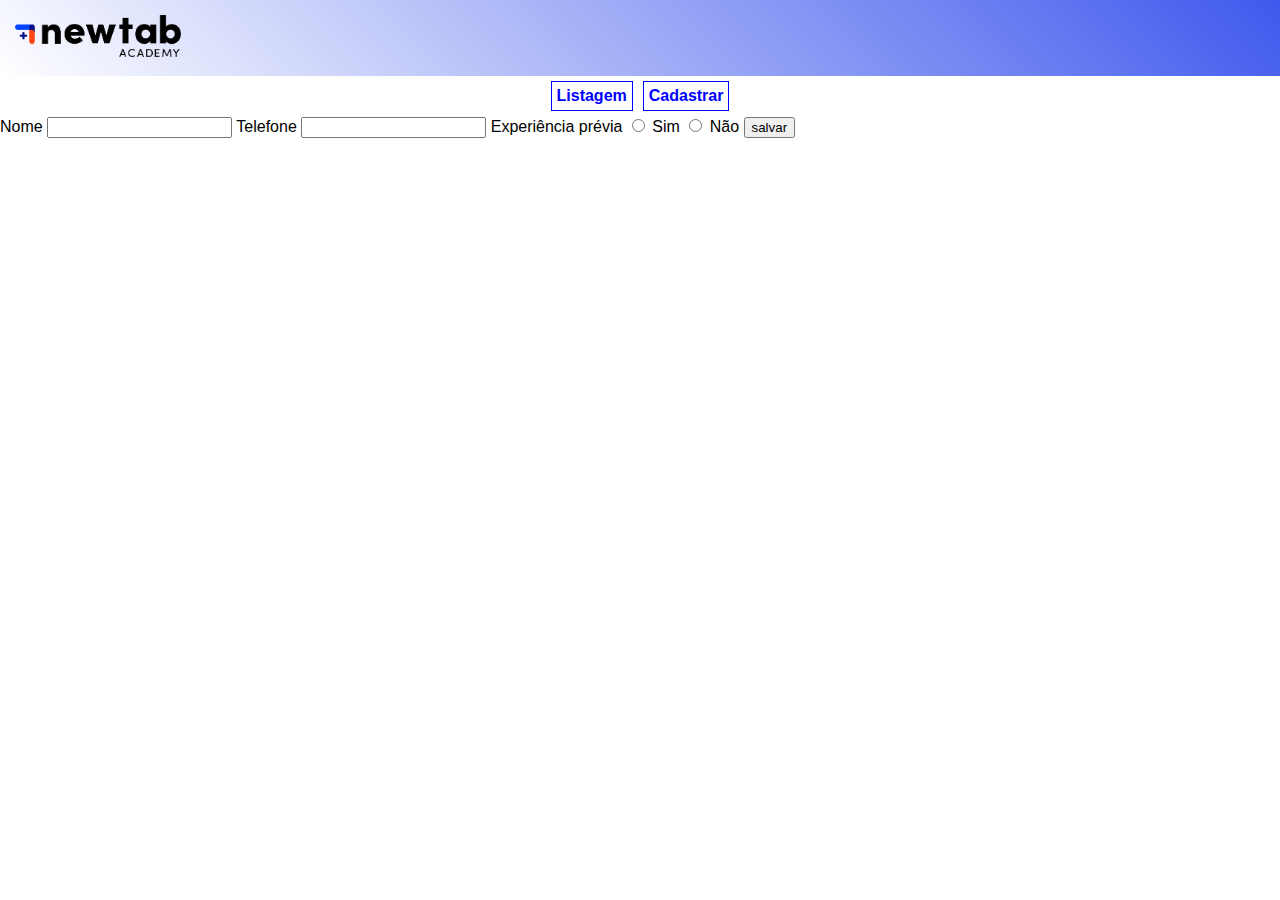
==== form.html @ 02c301ff "criando itens do formulário" ====
<!DOCTYPE html>
<html lang="pt-br">
<head>
    <meta charset="UTF-8">
    <meta http-equiv="X-UA-Compatible" content="IE=edge">
    <meta name="viewport" content="width=device-width, initial-scale=1.0">
    <link rel="stylesheet" href="/assets/css/style.css">
    <link rel="stylesheet" href="/assets/css/form.css">
    <title>Projeto exemplo</title>
</head>
<body>
    <header class="cabecalho">
        <img src="./assets/img/logo.png" alt="">
    </header>
    <div class="menu">
        <a href="./index.html">Listagem</a>
        <a href="./form.html">Cadastrar</a>
    </div>
    
    <section>
        <form>
            <label for="name">Nome</label>
            <input name="name" id="name" required type="text">

            <label for="phone">Telefone</label>
            <input name="phone" id="phone" required type="text">

            <label>Experiência prévia</label>

            <input name="xp" id="xp-yes" required type="radio">
            <label for="xp-yes">Sim</label>
            
            <input name="xp" id="xp-no" required type="radio">
            <label for="xp-no">Não</label>



            <input type="submit" value="salvar">
        </form>

    </section>
</body>
</html>
---- assets/css/style.css ----
body {
    margin: 0px;
    font-family: Arial, Helvetica, sans-serif;
  }

  img {
    width: auto;
    height: 42px;
  }

  .cabecalho {
    background: linear-gradient(45deg, #fff, #3f59ed);
    padding: 15px;
  }

  .menu {
    display: flex;
    justify-content: center;
    margin-top: 10px 0px;
  }

  .menu a {
    text-decoration: none;
    font-weight: bold;
    color: blue;
    margin-right: 15px;
    font-family: Arial, Helvetica, sans-serif;
    border: 1px solid blue;
    padding: 5px;
    margin: 5px;
  }
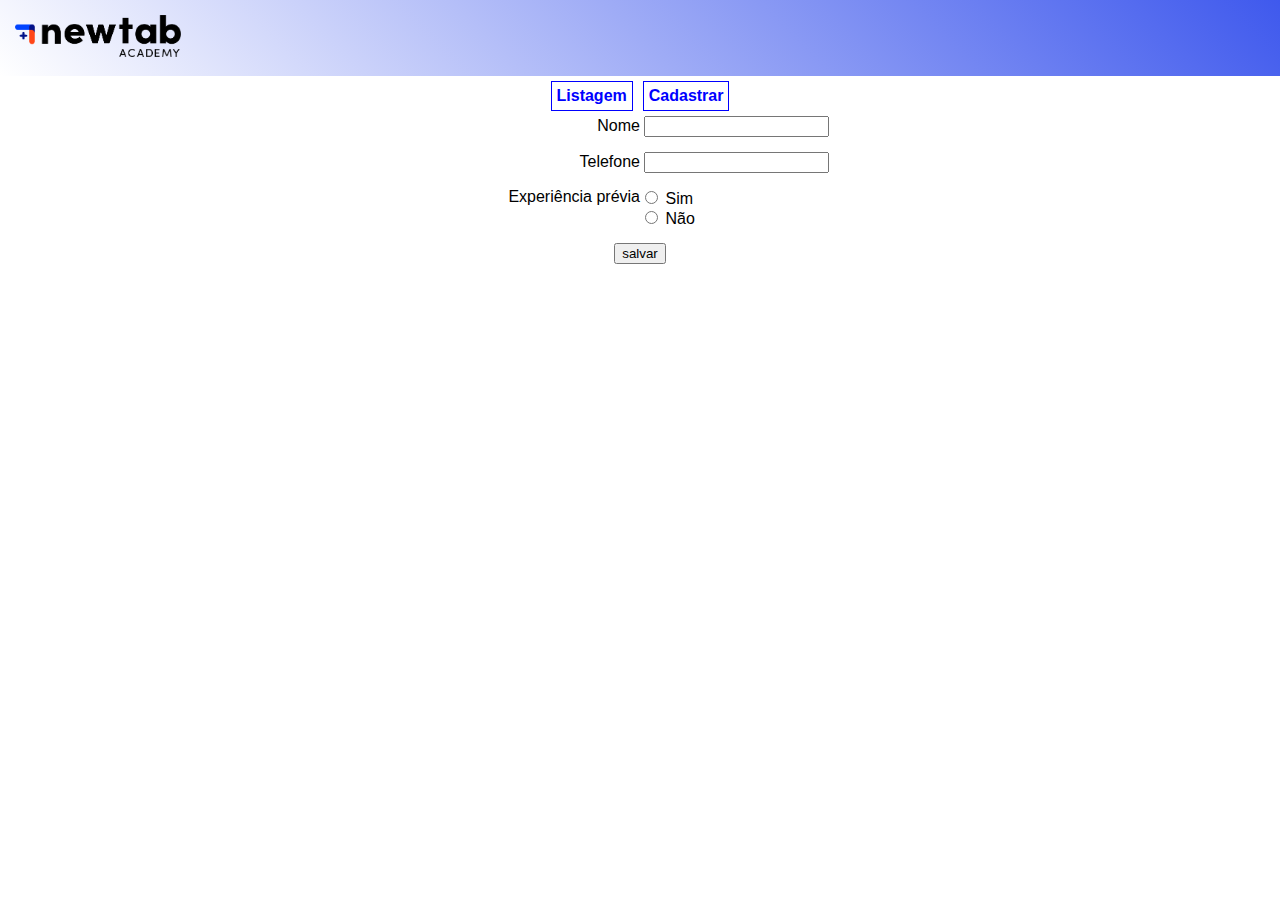
==== commit 0cf2be95: "alinhando itens do formulario" ====
--- a/form.html
+++ b/form.html
@@ -16,28 +16,30 @@
         <a href="./index.html">Listagem</a>
         <a href="./form.html">Cadastrar</a>
     </div>
-    
-    <section>
-        <form>
-            <label for="name">Nome</label>
+
+    <form class="formulario">
+        <div class="linha-formulario">
+            <label class="label-grande" for="name">Nome</label>
             <input name="name" id="name" required type="text">
+        </div>
 
-            <label for="phone">Telefone</label>
+        <div class="linha-formulario">
+            <label class="label-grande" for="phone">Telefone</label>
             <input name="phone" id="phone" required type="text">
+        </div>
 
-            <label>Experiência prévia</label>
+        <div class="linha-formulario xp-line" style="display: flex;">
+            <label class="label-grande">Experiência prévia</label>
+            <div style="display: inline-block; width: 40%;">
+                <input name="xp" id="xp-yes" required type="radio">
+                <label for="xp-yes">Sim</label>
+                <br>
+                <input name="xp" id="xp-no" required type="radio">
+                <label for="xp-no">Não</label>
+            </div>
+        </div>
 
-            <input name="xp" id="xp-yes" required type="radio">
-            <label for="xp-yes">Sim</label>
-            
-            <input name="xp" id="xp-no" required type="radio">
-            <label for="xp-no">Não</label>
-
-
-
-            <input type="submit" value="salvar">
-        </form>
-
-    </section>
+        <input type="submit" value="salvar">
+    </form>
 </body>
 </html>--- a/assets/css/style.css
+++ b/assets/css/style.css
@@ -23,7 +23,8 @@
     text-decoration: none;
     font-weight: bold;
     color: blue;
-    margin-right: 15px;
+    margin-right: 7px;
+    margin-left: 7px;
     font-family: Arial, Helvetica, sans-serif;
     border: 1px solid blue;
     padding: 5px;
--- a/assets/css/form.css
+++ b/assets/css/form.css
@@ -0,0 +1,46 @@
+.formulario {
+    display: flex;
+    flex-direction: column;
+    justify-content: center;
+    align-items: center;
+  }
+  
+  .formulario div {
+    width: 100%;
+  }
+  
+  .formulario .label-grande {
+    width: 50%;
+    display: inline-block;
+    text-align: right;
+  }
+  
+  .formulario .linha-formulario {
+    margin-bottom: 15px;
+  }
+  
+  .xp-line div {
+    display: inline-block; 
+    width: 40%;
+  }
+  
+  @media screen and (max-width: 419px) {
+    .formulario input[type=text] {
+      width: 100%;
+    }
+  
+    .formulario .label-grande {
+      width: 100%;
+      text-align: center;
+    }
+  
+    .xp-line {
+      flex-direction: column;
+    }
+  
+    .xp-line div {
+      display: flex;
+      width: 100%;
+      justify-content: center;
+    }
+  }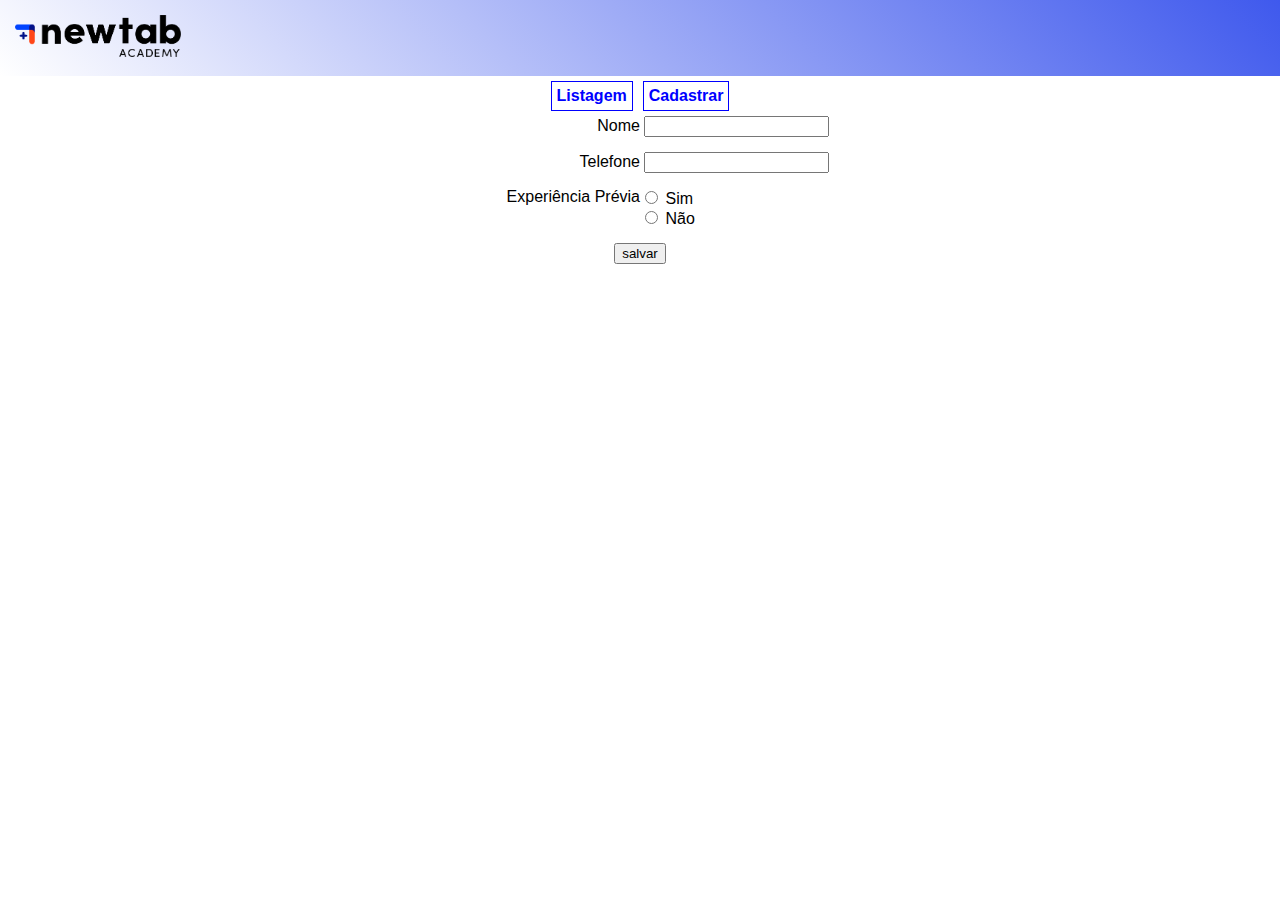
==== commit 8bc5478d: "alinhando e mudando font family" ====
--- a/form.html
+++ b/form.html
@@ -6,7 +6,7 @@
     <meta name="viewport" content="width=device-width, initial-scale=1.0">
     <link rel="stylesheet" href="/assets/css/style.css">
     <link rel="stylesheet" href="/assets/css/form.css">
-    <title>Projeto exemplo</title>
+    <title>Projeto Exemplo</title>
 </head>
 <body>
     <header class="cabecalho">
@@ -29,7 +29,7 @@
         </div>
 
         <div class="linha-formulario xp-line" style="display: flex;">
-            <label class="label-grande">Experiência prévia</label>
+            <label class="label-grande">Experiência Prévia</label>
             <div style="display: inline-block; width: 40%;">
                 <input name="xp" id="xp-yes" required type="radio">
                 <label for="xp-yes">Sim</label>
--- a/assets/css/form.css
+++ b/assets/css/form.css
@@ -43,4 +43,8 @@
       width: 100%;
       justify-content: center;
     }
+  }
+
+  label {
+      font-family: 'Lucida Sans', 'Lucida Sans Regular', 'Lucida Grande', 'Lucida Sans Unicode', Geneva, Verdana, sans-serif;
   }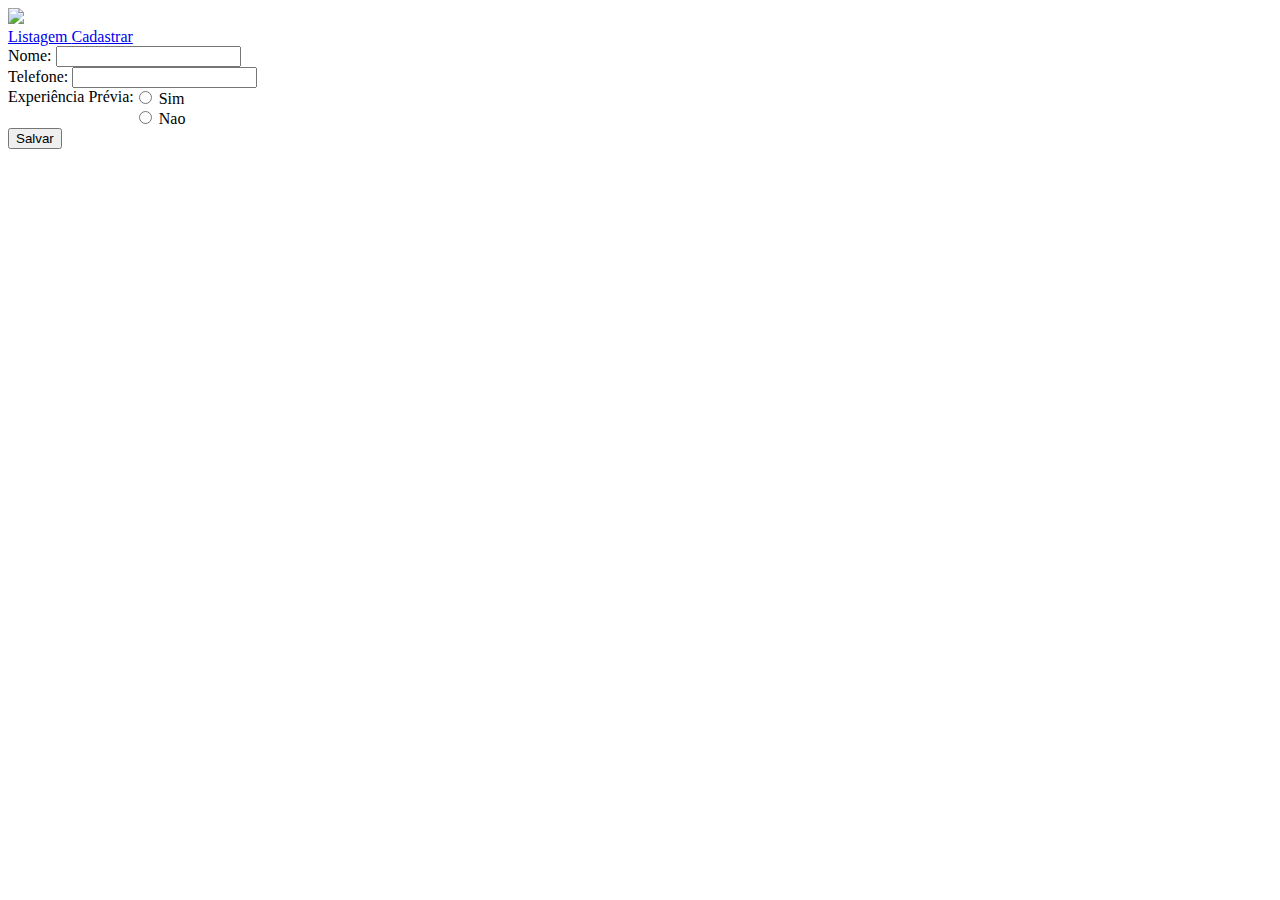
==== commit 495e4b6e: "refatorando form" ====
--- a/form.html
+++ b/form.html
@@ -4,42 +4,48 @@
     <meta charset="UTF-8">
     <meta http-equiv="X-UA-Compatible" content="IE=edge">
     <meta name="viewport" content="width=device-width, initial-scale=1.0">
-    <link rel="stylesheet" href="/assets/css/style.css">
-    <link rel="stylesheet" href="/assets/css/form.css">
-    <title>Projeto Exemplo</title>
+    <link rel="stylesheet" href="css/index.css">
+    <link rel="stylesheet" href="css/form.css">
+    <title>Projeto</title>
 </head>
+
 <body>
     <header class="cabecalho">
-        <img src="./assets/img/logo.png" alt="">
+        <img src="img/logo.png">
     </header>
+
     <div class="menu">
-        <a href="./index.html">Listagem</a>
-        <a href="./form.html">Cadastrar</a>
+        <a id="home" href="/index.html"> Listagem </a>
+        <a href="/form.html"> Cadastrar </a>
     </div>
 
-    <form class="formulario">
-        <div class="linha-formulario">
-            <label class="label-grande" for="name">Nome</label>
-            <input name="name" id="name" required type="text">
-        </div>
+    <section>
+        <form class="formulario" onsubmit="testForm(event)">
+            <div class="linha-formulario">
+                <label class="label-grande" for="nome">Nome:</label>
+                <input name="nome" id="nome" type="text" required>
+            </div>
 
-        <div class="linha-formulario">
-            <label class="label-grande" for="phone">Telefone</label>
-            <input name="phone" id="phone" required type="text">
-        </div>
+            <div class="linha-formulario">
+                <label class="label-grande" for="telefone">Telefone:</label>
+                <input name="telefone" id="telefone" type="text" onkeypress="testPhone(event)" required>
+            </div>
 
-        <div class="linha-formulario xp-line" style="display: flex;">
-            <label class="label-grande">Experiência Prévia</label>
-            <div style="display: inline-block; width: 40%;">
-                <input name="xp" id="xp-yes" required type="radio">
-                <label for="xp-yes">Sim</label>
-                <br>
-                <input name="xp" id="xp-no" required type="radio">
-                <label for="xp-no">Não</label>
+            <div style="display: flex;" class="linha-formulario linha-experiencia">
+                <label class="label-grande" for="experiencia">Experiência Prévia:</label>
+
+                <div>
+                    <input type="radio" name="xp" id="experiencia-sim" value="true"> <label for="experiencia-sim">Sim</label>
+                    <br>
+                    <input type="radio" name="xp" id="experiencia-nao" value="false"> <label for="experiencia-nao">Nao</label>
+                </div>
             </div>
-        </div>
 
-        <input type="submit" value="salvar">
-    </form>
+            <input type="submit" value="Salvar">
+        </form>
+    </section>
+
+    <script src="/assets/js/form.js"></script>
 </body>
+
 </html>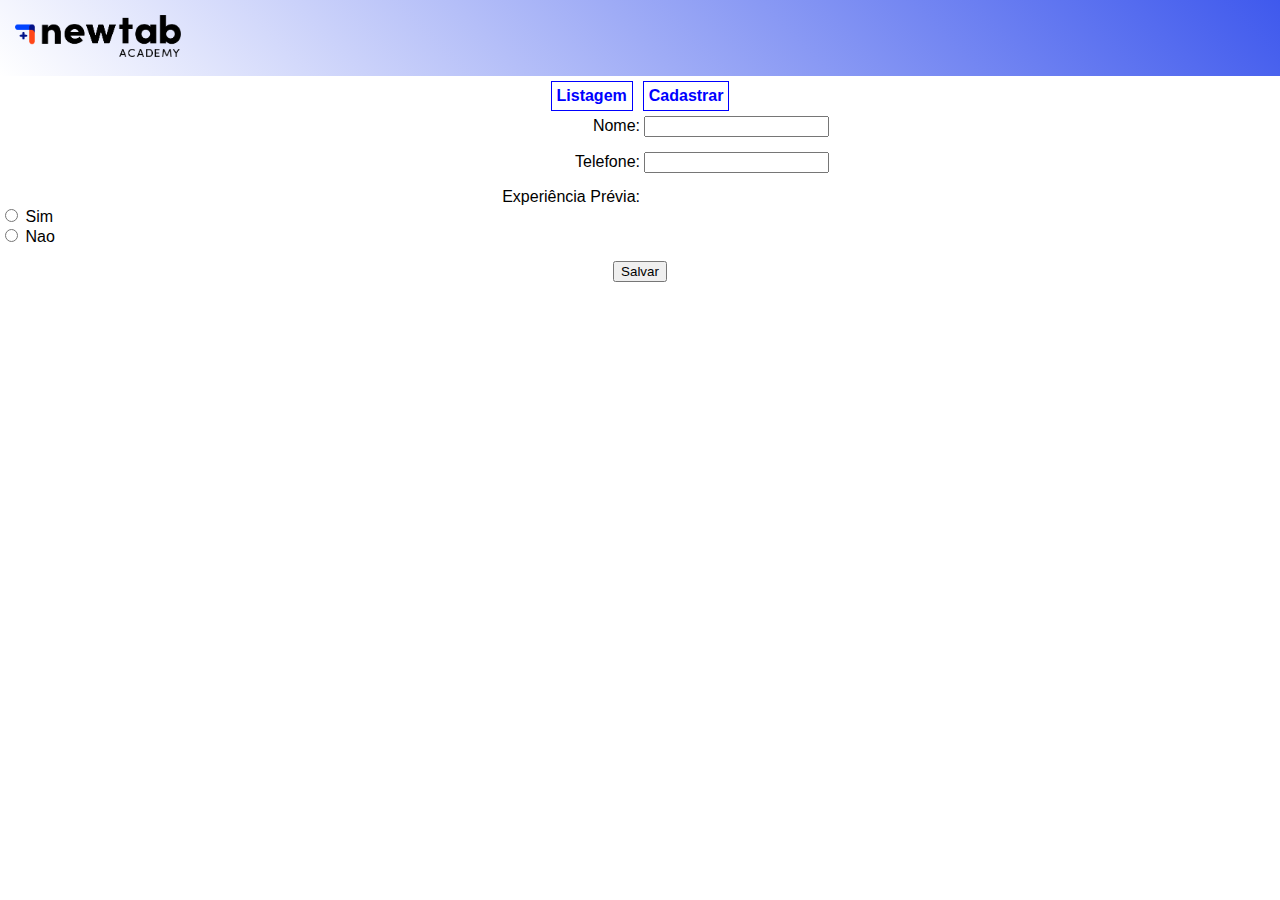
==== commit ffb97c88: "refatorando arquivo formulario" ====
--- a/form.html
+++ b/form.html
@@ -4,14 +4,14 @@
     <meta charset="UTF-8">
     <meta http-equiv="X-UA-Compatible" content="IE=edge">
     <meta name="viewport" content="width=device-width, initial-scale=1.0">
-    <link rel="stylesheet" href="css/index.css">
-    <link rel="stylesheet" href="css/form.css">
-    <title>Projeto</title>
+    <link rel="stylesheet" href="/assets/css/style.css">
+    <link rel="stylesheet" href="/assets/css/form.css">
+    <title>Projeto exemplo</title>
 </head>
 
 <body>
     <header class="cabecalho">
-        <img src="img/logo.png">
+        <img src="/assets/img/logo.png">
     </header>
 
     <div class="menu">
@@ -31,7 +31,7 @@
                 <input name="telefone" id="telefone" type="text" onkeypress="testPhone(event)" required>
             </div>
 
-            <div style="display: flex;" class="linha-formulario linha-experiencia">
+            <div class="linha-formulario linha-experiencia">
                 <label class="label-grande" for="experiencia">Experiência Prévia:</label>
 
                 <div>
--- a/assets/css/style.css
+++ b/assets/css/style.css
@@ -0,0 +1,32 @@
+body {
+    margin: 0px;
+    font-family: Arial, Helvetica, sans-serif;
+  }
+
+  img {
+    width: auto;
+    height: 42px;
+  }
+
+  .cabecalho {
+    background: linear-gradient(45deg, #fff, #3f59ed);
+    padding: 15px;
+  }
+
+  .menu {
+    display: flex;
+    justify-content: center;
+    margin-top: 10px 0px;
+  }
+
+  .menu a {
+    text-decoration: none;
+    font-weight: bold;
+    color: blue;
+    margin-right: 7px;
+    margin-left: 7px;
+    font-family: Arial, Helvetica, sans-serif;
+    border: 1px solid blue;
+    padding: 5px;
+    margin: 5px;
+  }
--- a/assets/css/form.css
+++ b/assets/css/form.css
@@ -0,0 +1,50 @@
+.formulario {
+    display: flex;
+    flex-direction: column;
+    justify-content: center;
+    align-items: center;
+  }
+  
+  .formulario div {
+    width: 100%;
+  }
+  
+  .formulario .label-grande {
+    width: 50%;
+    display: inline-block;
+    text-align: right;
+  }
+  
+  .formulario .linha-formulario {
+    margin-bottom: 15px;
+  }
+  
+  .xp-line div {
+    display: inline-block; 
+    width: 40%;
+  }
+  
+  @media screen and (max-width: 419px) {
+    .formulario input[type=text] {
+      width: 100%;
+    }
+  
+    .formulario .label-grande {
+      width: 100%;
+      text-align: center;
+    }
+  
+    .xp-line {
+      flex-direction: column;
+    }
+  
+    .xp-line div {
+      display: flex;
+      width: 100%;
+      justify-content: center;
+    }
+  }
+
+  label {
+      font-family: 'Lucida Sans', 'Lucida Sans Regular', 'Lucida Grande', 'Lucida Sans Unicode', Geneva, Verdana, sans-serif;
+  }